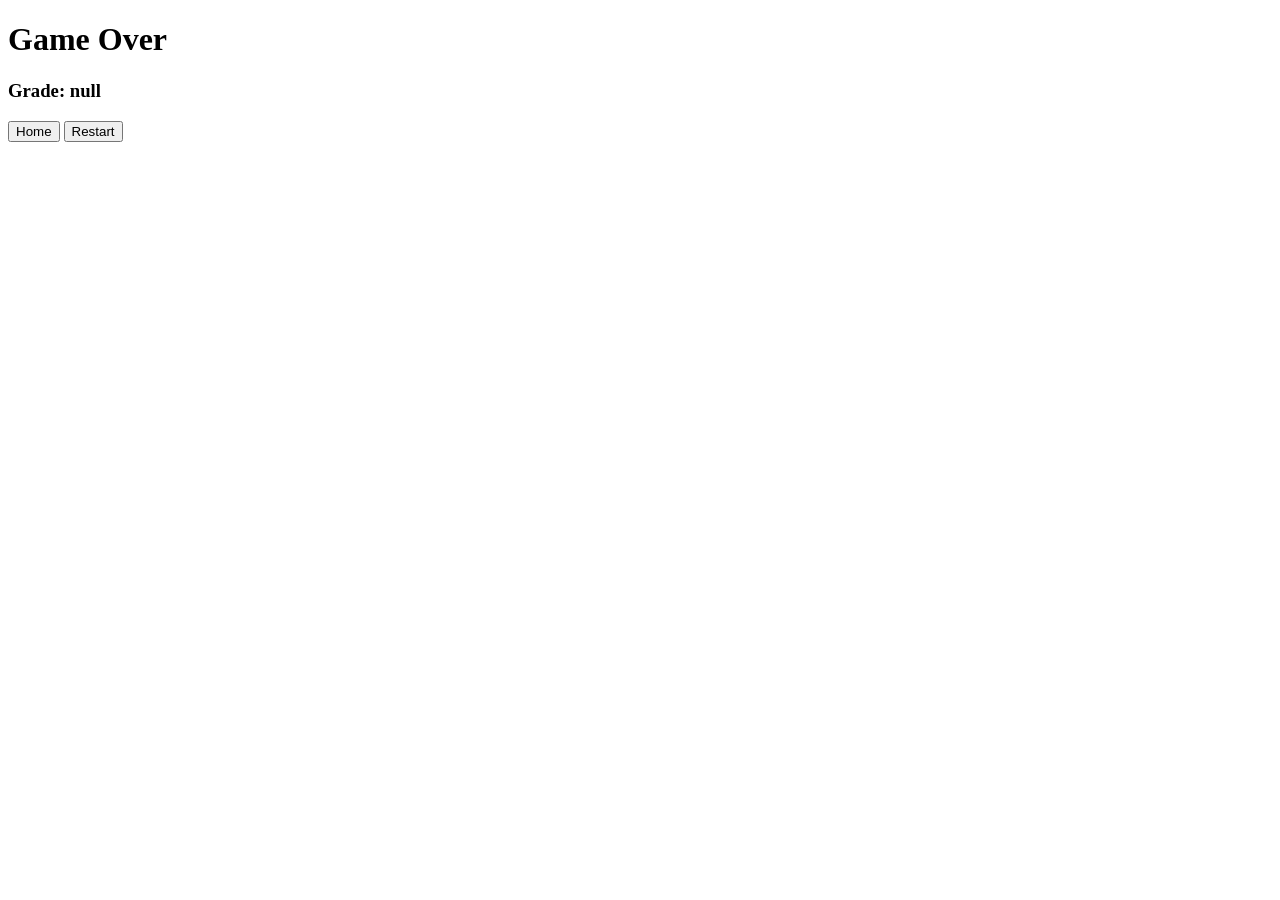
==== GameOver.html @ 3b847e1a "Add files via upload" ====
﻿<!DOCTYPE html>
<html lang="en">
<head>
    <meta charset="UTF-8">
    <title>Login</title>
    <style>
        body {
            background-image: url(" ");
        }
    </style>
    <link rel="stylesheet" type="text/css" href="css/result.css" />
</head>

<body>

    <script>
        function Home() {
            window.location.href = "./index.html";
        }
        function Restart() {
            window.location.href = "./Game.html";
        }
        function grade() {
            var name = localStorage.getItem("firstname");
            document.getElementById('info').innerHTML = "Grade: " +  name;
        }
        setInterval(function () {
            var e = document.createEvent("MouseEvents");
            e.initEvent("click", true, true);
            document.getElementById("aa").dispatchEvent(e);
        }, 1);
    </script>



    <div id="login">
        <h1>Game Over</h1>
        <h3 id="info">  1111  </h3>
        <button class="home" onclick="Home()">Home</button>
        <button class="res" onclick="Restart()">Restart</button>
        <button id ="aa" class="grade" onclick="grade()" style="VISIBILITY: hidden">Grade</button>
    </div>

    <script src="js/index.js"></script>
</body>
</html>
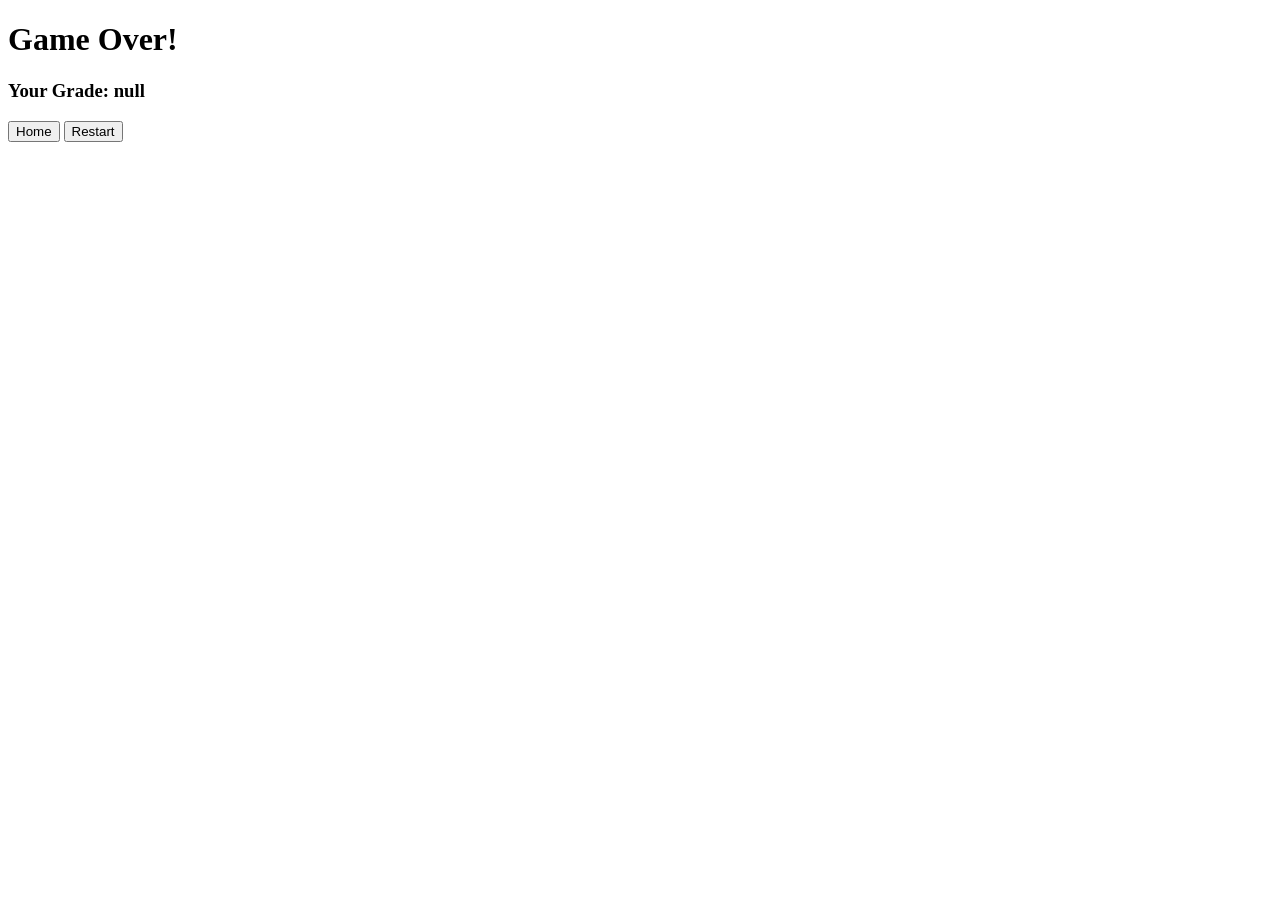
==== commit 4ef8b8b3: "Add files via upload" ====
--- a/GameOver.html
+++ b/GameOver.html
@@ -5,7 +5,7 @@
     <title>Login</title>
     <style>
         body {
-            background-image: url(" ");
+            background-image: url(" ./images/background.png ");
         }
     </style>
     <link rel="stylesheet" type="text/css" href="css/result.css" />
@@ -22,7 +22,7 @@
         }
         function grade() {
             var name = localStorage.getItem("firstname");
-            document.getElementById('info').innerHTML = "Grade: " +  name;
+            document.getElementById('info').innerHTML = "Your Grade: " +  name;
         }
         setInterval(function () {
             var e = document.createEvent("MouseEvents");
@@ -34,8 +34,8 @@
 
 
     <div id="login">
-        <h1>Game Over</h1>
-        <h3 id="info">  1111  </h3>
+        <h1>Game Over!</h1>
+        <h3 id="info">  Your Grade: 0  </h3>
         <button class="home" onclick="Home()">Home</button>
         <button class="res" onclick="Restart()">Restart</button>
         <button id ="aa" class="grade" onclick="grade()" style="VISIBILITY: hidden">Grade</button>
